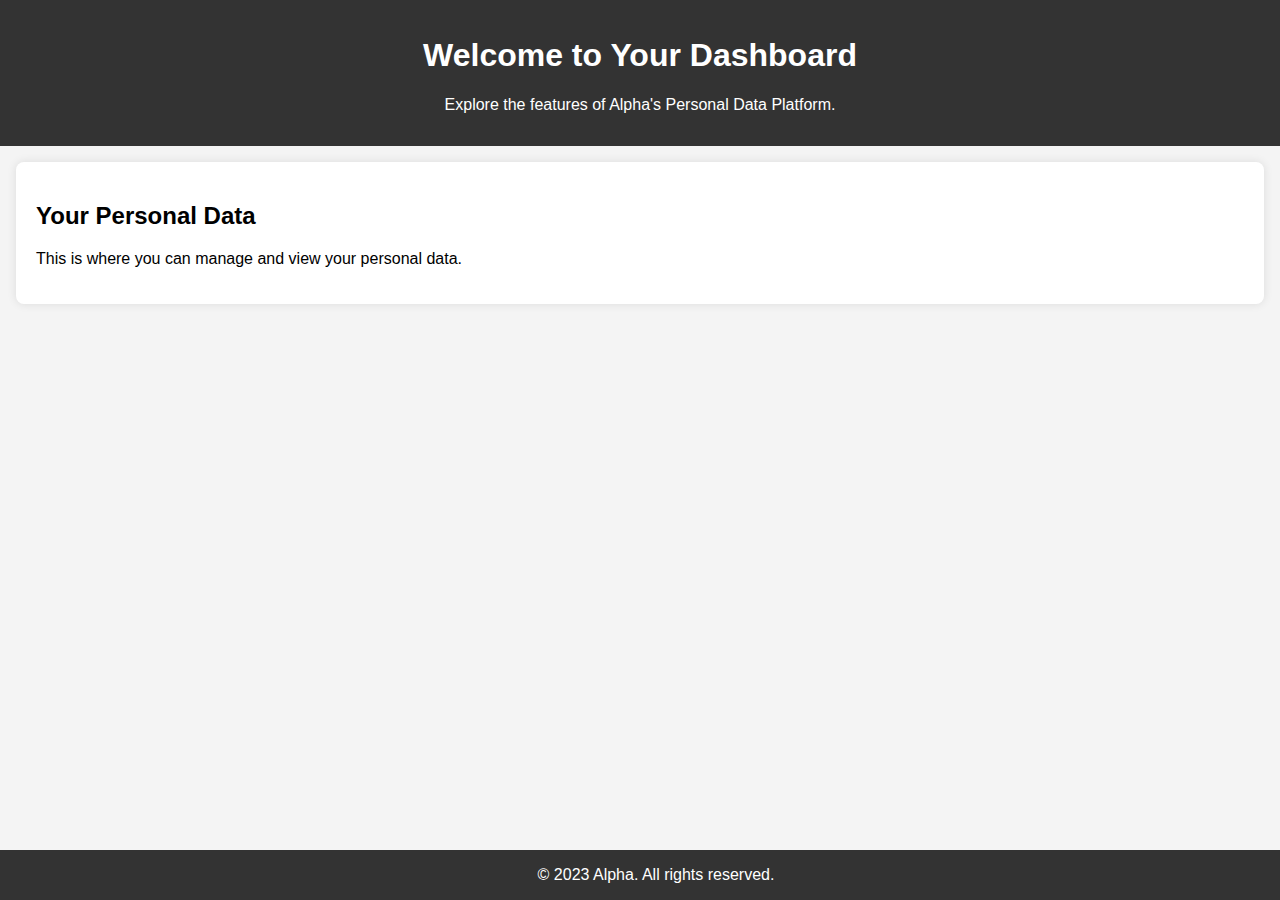
==== dashboard.htm @ 7e6e8107 "DASHBOARD.HTML" ====
<!-- dashboard.htm -->
<!DOCTYPE html>
<html lang="en">

<head>
    <meta charset="UTF-8">
    <meta name="viewport" content="width=device-width, initial-scale=1.0">
    <title>Dashboard - Alpha</title>
    <link rel="stylesheet" href="styles.css">
</head>

<body>

    <header>
        <h1>Welcome to Your Dashboard</h1>
        <p>Explore the features of Alpha's Personal Data Platform.</p>
    </header>

    <main>
        <section>
            <h2>Your Personal Data</h2>
            <p>This is where you can manage and view your personal data.</p>
        </section>
    </main>

    <footer>
        &copy; 2023 Alpha. All rights reserved.
    </footer>

</body>

</html>
---- styles.css ----
body {
    font-family: Arial, sans-serif;
    margin: 0;
    padding: 0;
    background-color: #f4f4f4;
}

header {
    background-color: #333;
    color: #fff;
    padding: 1em;
    text-align: center;
}

main {
    padding: 1em;
}

section {
    background-color: #fff;
    padding: 20px;
    border-radius: 8px;
    box-shadow: 0 0 10px rgba(0, 0, 0, 0.1);
    margin-bottom: 20px;
}

label {
    display: block;
    margin-bottom: 8px;
}

input {
    width: 100%;
    padding: 8px;
    margin-bottom: 16px;
    box-sizing: border-box;
}

button {
    background-color: #007bff;
    color: #fff;
    padding: 10px;
    border: none;
    border-radius: 4px;
    cursor: pointer;
}

button:hover {
    background-color: #0056b3;
}

#error-message {
    color: #ff0000;
    margin-top: 16px;
}

footer {
    background-color: #333;
    color: #fff;
    padding: 1em;
    text-align: center;
    position: absolute;
    bottom: 0;
    width: 100%;
}
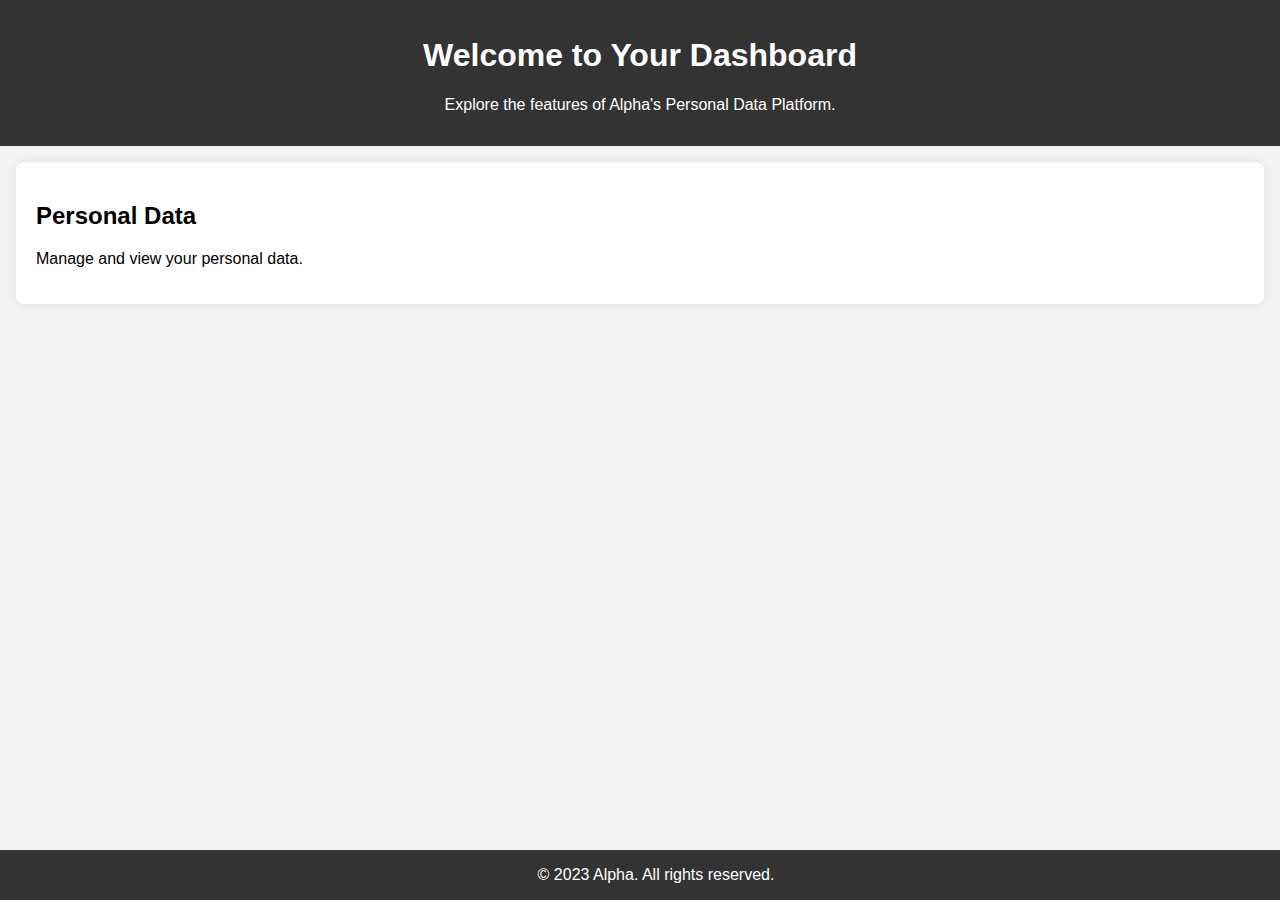
==== commit 8604d10d: "Update dashboard.htm" ====
--- a/dashboard.htm
+++ b/dashboard.htm
@@ -18,8 +18,8 @@
 
     <main>
         <section>
-            <h2>Your Personal Data</h2>
-            <p>This is where you can manage and view your personal data.</p>
+            <h2>Personal Data</h2>
+            <p>Manage and view your personal data.</p>
         </section>
     </main>
 
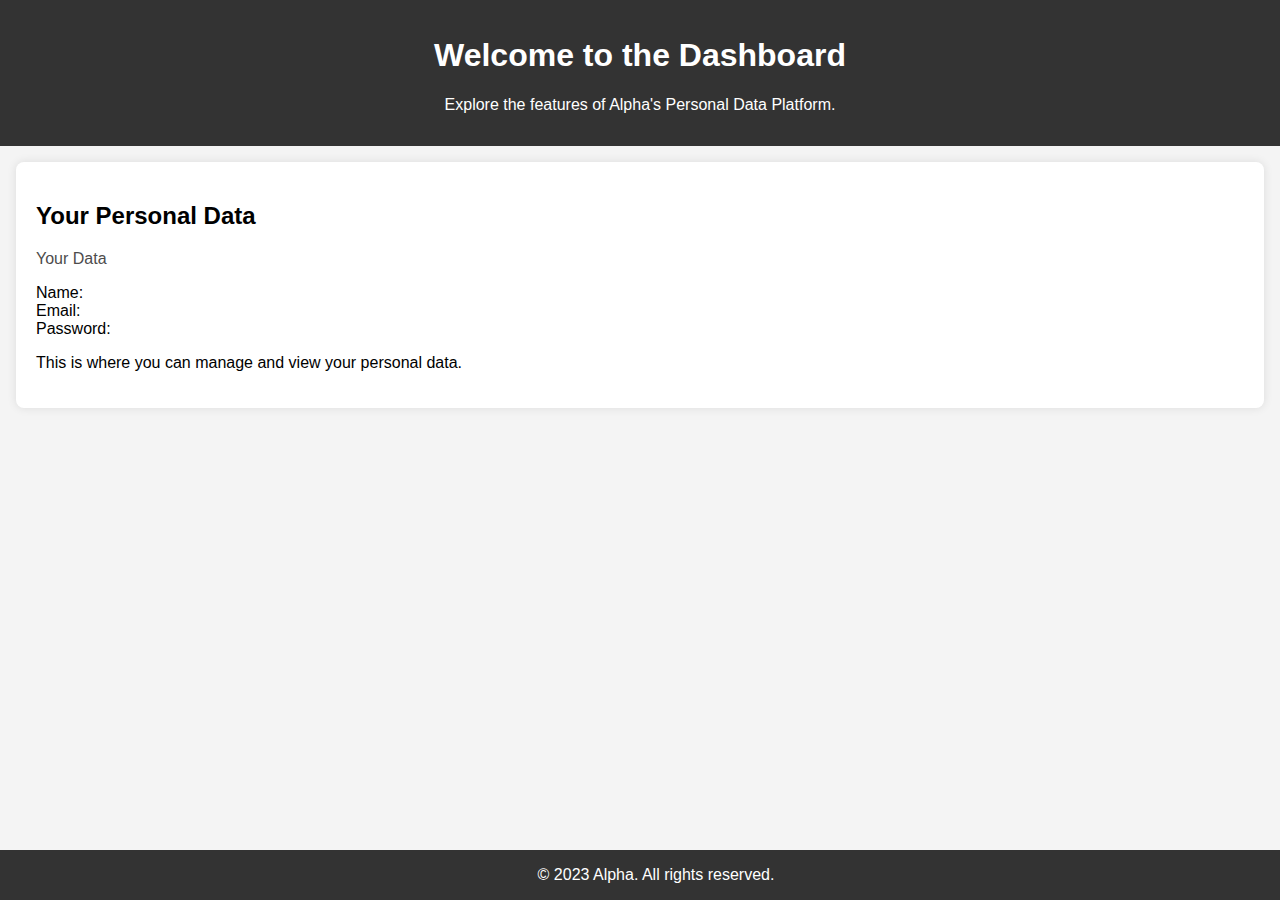
==== commit 8bddcb30: "Update dashboard.htm" ====
--- a/dashboard.htm
+++ b/dashboard.htm
@@ -12,14 +12,16 @@
 <body>
 
     <header>
-        <h1>Welcome to Your Dashboard</h1>
-        <p>Explore the features of Alpha's Personal Data Platform.</p>
+        <h1>Welcome to the Dashboard</h1>
+        <p>Explore the features of Alpha's Personal Data Platform.</p>  
     </header>
 
     <main>
         <section>
-            <h2>Personal Data</h2>
-            <p>Manage and view your personal data.</p>
+            <h2>Your Personal Data</h2>
+            <p style="color: rgb(77, 76, 76);"> Your Data </p>
+            <p style="color: rgb(0, 0, 0);"> Name: <br> Email: <br> Password: </p>
+            <p>This is where you can manage and view your personal data.</p>
         </section>
     </main>
 
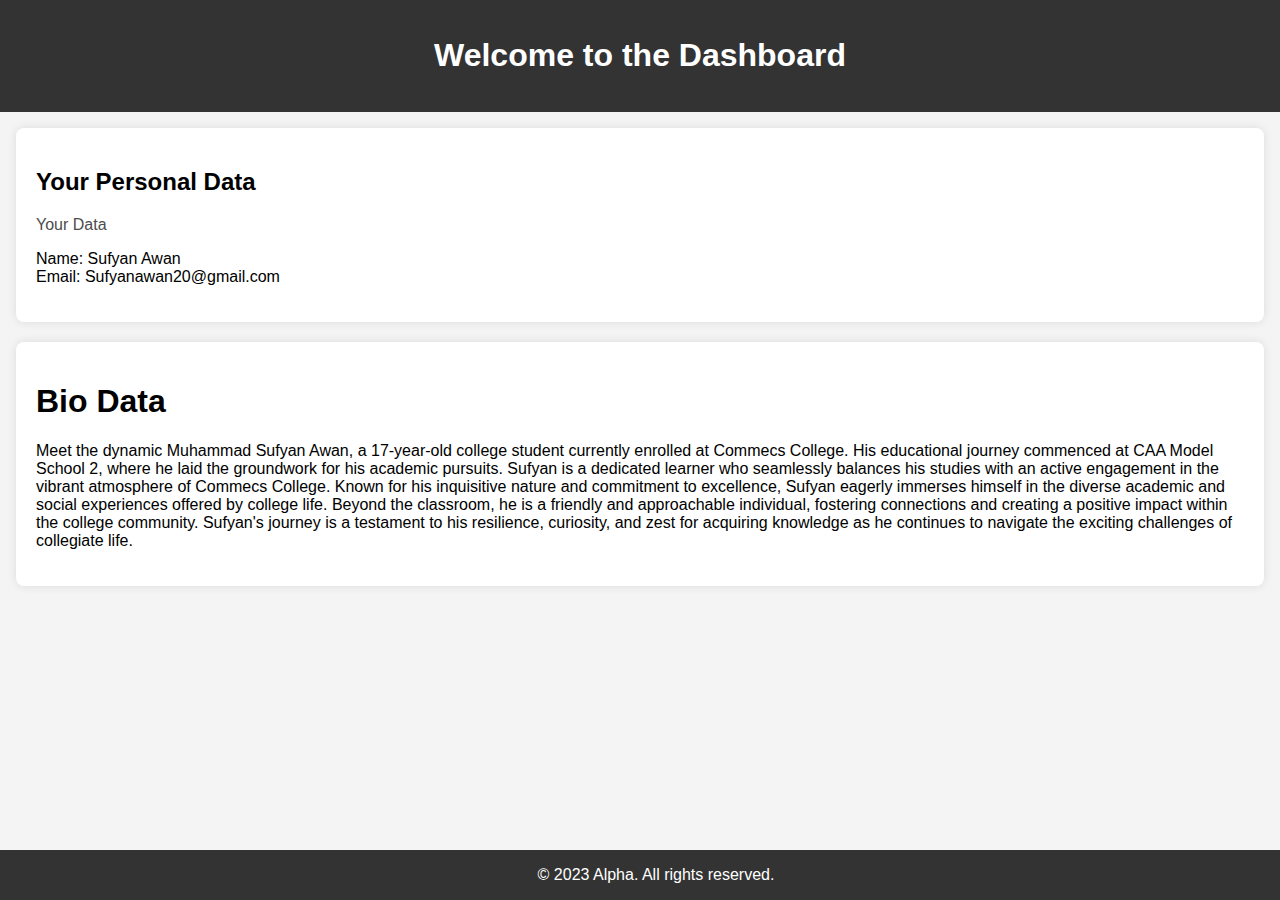
==== commit a925ad76: "Update dashboard.htm" ====
--- a/dashboard.htm
+++ b/dashboard.htm
@@ -13,15 +13,20 @@
 
     <header>
         <h1>Welcome to the Dashboard</h1>
-        <p>Explore the features of Alpha's Personal Data Platform.</p>  
+        <p></p>  
     </header>
 
     <main>
         <section>
             <h2>Your Personal Data</h2>
             <p style="color: rgb(77, 76, 76);"> Your Data </p>
-            <p style="color: rgb(0, 0, 0);"> Name: <br> Email: <br> Password: </p>
-            <p>This is where you can manage and view your personal data.</p>
+            <p style="color: rgb(0, 0, 0);"> Name: Sufyan Awan <br> Email: Sufyanawan20@gmail.com <br></p>
+        </section>
+        <section>
+            <p>
+                <h1>Bio Data</h1>
+                Meet the dynamic Muhammad Sufyan Awan, a 17-year-old college student currently enrolled at Commecs College. His educational journey commenced at CAA Model School 2, where he laid the groundwork for his academic pursuits. Sufyan is a dedicated learner who seamlessly balances his studies with an active engagement in the vibrant atmosphere of Commecs College. Known for his inquisitive nature and commitment to excellence, Sufyan eagerly immerses himself in the diverse academic and social experiences offered by college life. Beyond the classroom, he is a friendly and approachable individual, fostering connections and creating a positive impact within the college community. Sufyan's journey is a testament to his resilience, curiosity, and zest for acquiring knowledge as he continues to navigate the exciting challenges of collegiate life.
+            </p>
         </section>
     </main>
 
